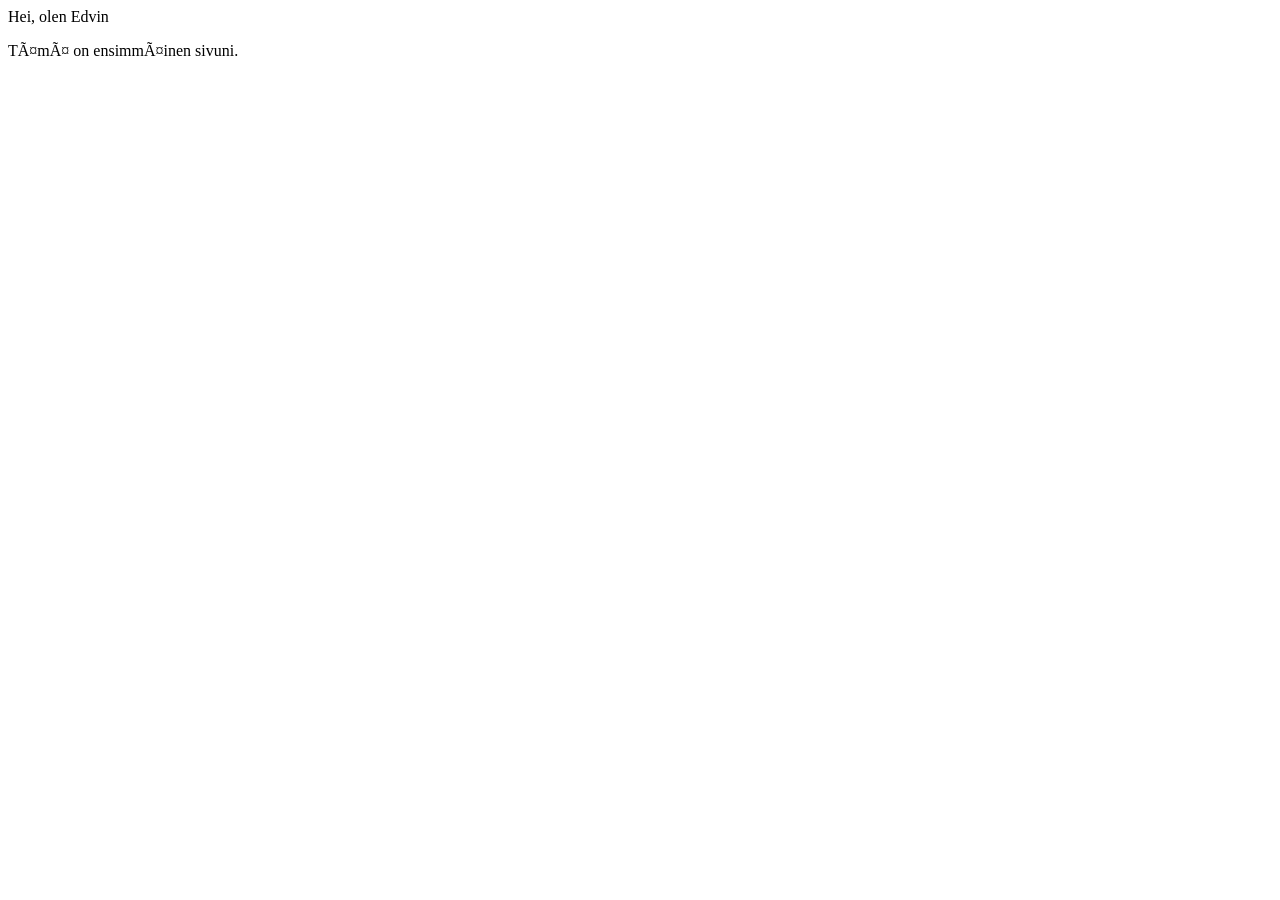
==== index.html @ b2e5440f "Add files via upload" ====
<!DOCTYPE html>
<html lang="fi">
<head>
    <meta charset="UTF"-8">
    <title>ensimmäinen sivuni</title>
</head>
<body>
    <hi>Hei, olen Edvin</hi>
    <p>Tämä on ensimmäinen sivuni.</p>
</body>
</html>
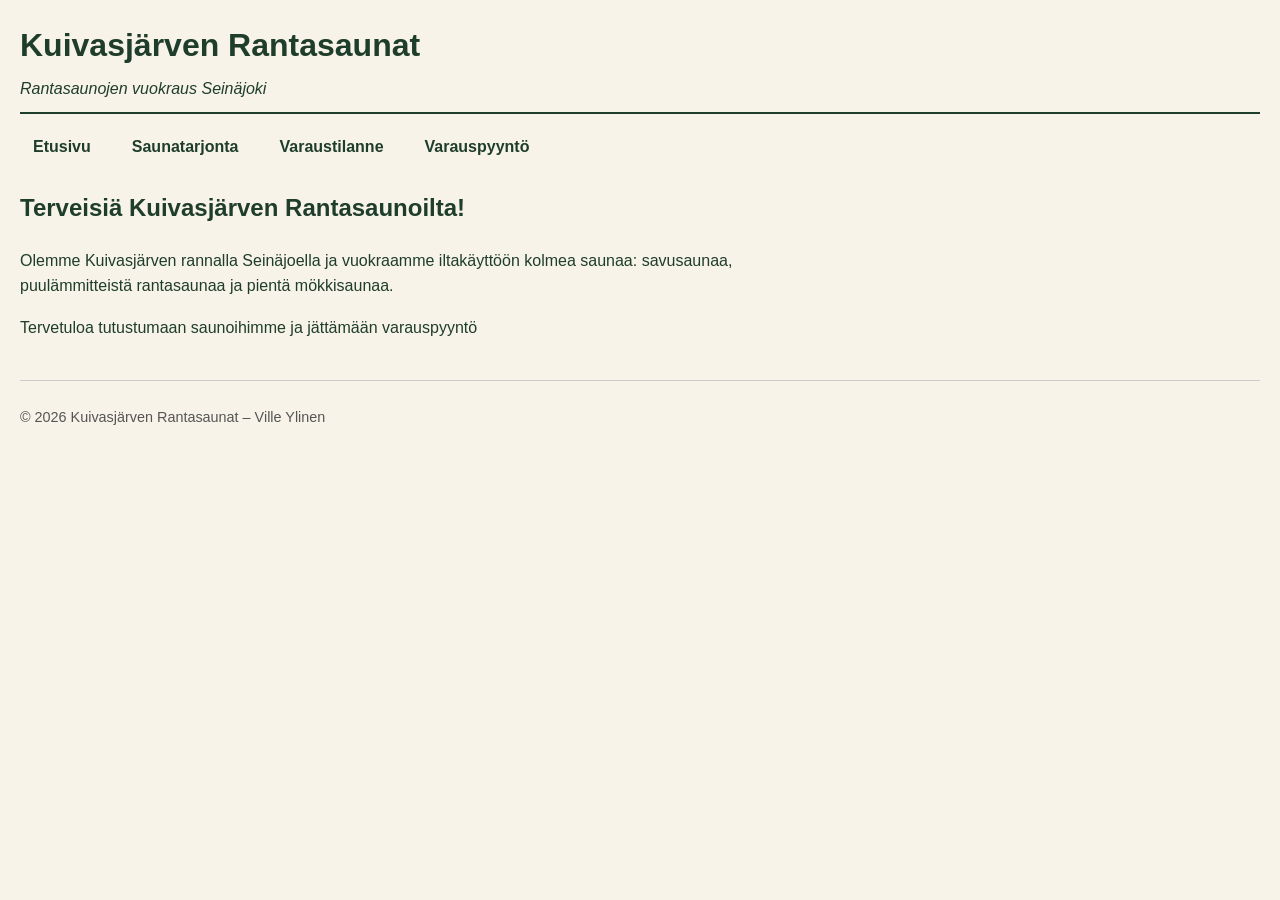
==== commit b267acd6: "Add files via upload" ====
--- a/index.html
+++ b/index.html
@@ -1,11 +1,31 @@
-<!DOCTYPE html>
-<html lang="fi">
+<!Doctype html>
+<html lang ="fi">
 <head>
-    <meta charset="UTF"-8">
-    <title>ensimmäinen sivuni</title>
+    <meta charset ="utf-8">
+    <meta name="viewport" content="width=device-width, initial-scale=1.0">
+    <title>Kuivasjärven Rantasaunat -Etusivu</title>
+    <link rel="stylesheet" href="style.css">
 </head>
 <body>
-    <hi>Hei, olen Edvin</hi>
-    <p>Tämä on ensimmäinen sivuni.</p>
+    <header>
+        <h1>Kuivasjärven Rantasaunat</h1>
+        <p>Rantasaunojen vuokraus Seinäjoki</p>
+    </header>
+    <nav> 
+        <ul>
+            <li><a href="index.html">Etusivu</a></li>
+            <li><a href="saunat.html">Saunatarjonta</a></li>
+            <li><a href="kalenteri.html">Varaustilanne</a></li>
+            <li><a href="varaus.html">Varauspyyntö</a></li>
+        </ul>
+    </nav>
+    <main>
+        <h2>Terveisiä Kuivasjärven Rantasaunoilta!</h2>
+        <p>Olemme Kuivasjärven rannalla Seinäjoella ja vuokraamme iltakäyttöön kolmea saunaa: savusaunaa, puulämmitteistä rantasaunaa ja pientä mökkisaunaa.</p>
+        <p>Tervetuloa tutustumaan saunoihimme ja jättämään varauspyyntö</p>
+    </main>
+    <footer> 
+        <p>© 2026 Kuivasjärven Rantasaunat – Ville Ylinen</p>
+    </footer>
 </body>
 </html>
--- a/style.css
+++ b/style.css
@@ -0,0 +1,168 @@
+
+:root {
+  --teksti: #1f3d2b;       
+  --tausta: #f7f3e8;       
+  --korostus: #c8902e;     
+}
+
+body {
+  background-color: var(--tausta);
+  color: var(--teksti);
+  font-family: 'Segoe UI', Tahoma, Geneva, Verdana, sans-serif;
+  margin: 0;
+  padding: 20px;
+  line-height: 1.6;
+}
+
+header {
+  border-bottom: 2px solid var(--teksti);
+  padding-bottom: 10px;
+  margin-bottom: 20px;
+}
+
+header h1 {
+  margin: 0;
+  color: var(--teksti);
+}
+
+header p {
+  margin: 5px 0 0 0;
+  font-style: italic;
+}
+
+
+nav ul {
+  list-style-type: none; 
+  padding: 0;
+  margin: 0 0 30px 0;
+  display: flex;        
+  gap: 15px;           
+}
+
+nav a {
+  color: var(--teksti);
+  text-decoration: none; 
+  font-weight: bold;
+  padding: 8px 12px;
+  border: 1px solid transparent;
+  transition: all 0.3s ease;
+}
+
+nav a:hover {
+  color: var(--korostus);
+  border-bottom: 2px solid var(--korostus);
+}
+
+main {
+  max-width: 800px;
+  margin-bottom: 40px;
+}
+
+main h2 {
+  color: var(--teksti);
+}
+
+footer {
+  font-size: 0.9rem;
+  border-top: 1px solid #ccc;
+  padding-top: 10px;
+  color: #555;
+}
+
+.sauna-kortti {
+  background-color: rgba(31, 61, 43, 0.05);
+  border-left: 4px solid var(--korostus);   
+  padding: 15px;
+  margin-bottom: 20px;
+  border-radius: 4px;
+}
+
+.sauna-kortti h3 {
+  margin-top: 0;
+  color: var(--teksti);
+}
+
+.varauskalenteri {
+  width: 100%;
+  border-collapse: collapse; 
+  margin-top: 20px;
+}
+
+.varauskalenteri th, .varauskalenteri td {
+  border: 1px solid var(--teksti);
+  padding: 12px;
+  text-align: left;
+}
+
+.varauskalenteri th {
+  background-color: var(--teksti);
+  color: var(--tausta);
+}
+
+.tila-vapaa {
+  background-color: rgba(200, 144, 46, 0.1); 
+  font-weight: bold;
+}
+
+.tila-varattu {
+  background-color: #e0e0e0; 
+  color: #777;
+  text-decoration: line-through; 
+}
+
+.varauslomake {
+  background-color: rgba(31, 61, 43, 0.03);
+  padding: 20px;
+  border: 1px solid var(--teksti);
+  border-radius: 4px;
+  max-width: 500px;
+  margin-bottom: 30px;
+}
+
+.lomake-ryhma {
+  margin-bottom: 15px;
+  display: flex;
+  flex-direction: column;
+}
+
+.lomake-ryhma label {
+  font-weight: bold;
+  margin-bottom: 5px;
+}
+
+.lomake-ryhma input, .lomake-ryhma select {
+  padding: 10px;
+  border: 1px solid var(--teksti);
+  background-color: #fff;
+  border-radius: 4px;
+  font-size: 1rem;
+}
+
+.laheta-nappi {
+  background-color: var(--korostus);
+  color: #fff;
+  border: none;
+  padding: 12px 20px;
+  font-size: 1rem;
+  font-weight: bold;
+  border-radius: 4px;
+  cursor: pointer;
+  transition: background 0.3s;
+}
+
+.laheta-nappi:hover {
+  background-color: var(--teksti);
+}
+
+.onnistumis-viesti {
+  display: none;
+  background-color: #f0f7f4;
+  border: 2px solid var(--teksti);
+  padding: 20px;
+  border-radius: 4px;
+  max-width: 500px;
+}
+
+.onnistumis-viesti:target {
+  display: block;
+}
